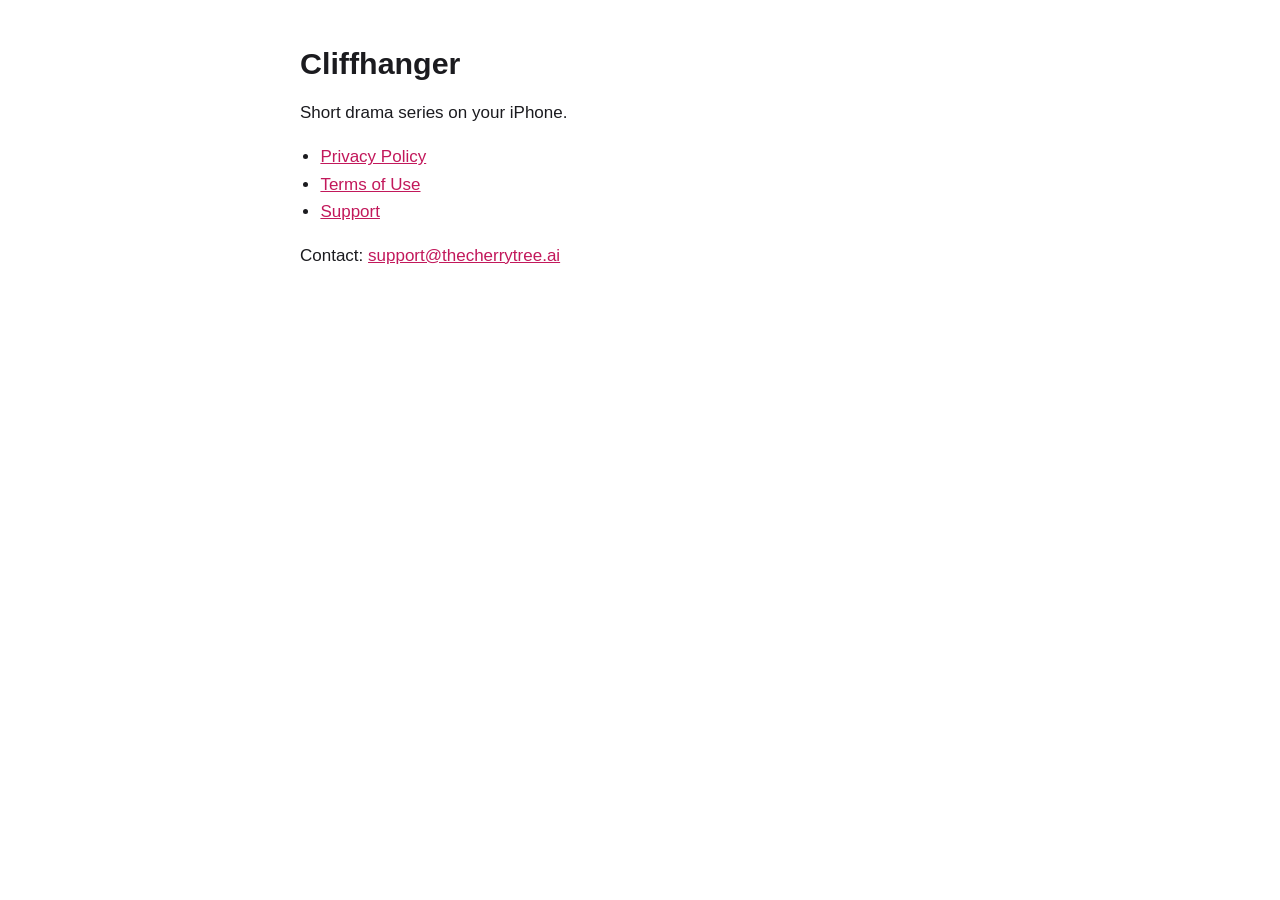
==== index.html @ 3c442019 "Privacy Policy, Terms of Use and Support pages for Cliffhanger Co-Authored-By: Claude Opus 5.5 <nore" ====
<!doctype html>
<html lang="en">
<head>
<meta charset="utf-8">
<meta name="viewport" content="width=device-width, initial-scale=1">
<title>Cliffhanger</title>
<link rel="stylesheet" href="style.css">
</head>
<body>
<main>
<h1>Cliffhanger</h1>
<p>Short drama series on your iPhone.</p>
<ul>
<li><a href="privacy.html">Privacy Policy</a></li>
<li><a href="terms.html">Terms of Use</a></li>
<li><a href="support.html">Support</a></li>
</ul>
<p>Contact: <a href="mailto:support@thecherrytree.ai">support@thecherrytree.ai</a></p>
</main>
</body>
</html>
---- style.css ----
:root {
  color-scheme: light dark;
  --text: #1b1b1f;
  --muted: #5d5d66;
  --link: #c2185b;
  --bg: #ffffff;
}
@media (prefers-color-scheme: dark) {
  :root {
    --text: #ececf1;
    --muted: #a3a3ad;
    --link: #ff6fa3;
    --bg: #0a0a0f;
  }
}
body {
  margin: 0;
  background: var(--bg);
  color: var(--text);
  font: 17px/1.6 -apple-system, BlinkMacSystemFont, "Segoe UI", Roboto, Helvetica, Arial, sans-serif;
}
main {
  max-width: 680px;
  margin: 0 auto;
  padding: 32px 16px 64px;
}
h1 { font-size: 1.9rem; line-height: 1.25; margin: 0.4em 0 0.2em; }
h2 { font-size: 1.15rem; margin: 1.8em 0 0.4em; }
a { color: var(--link); }
.meta, .nav { color: var(--muted); font-size: 0.95rem; }
ul { padding-left: 1.2em; }
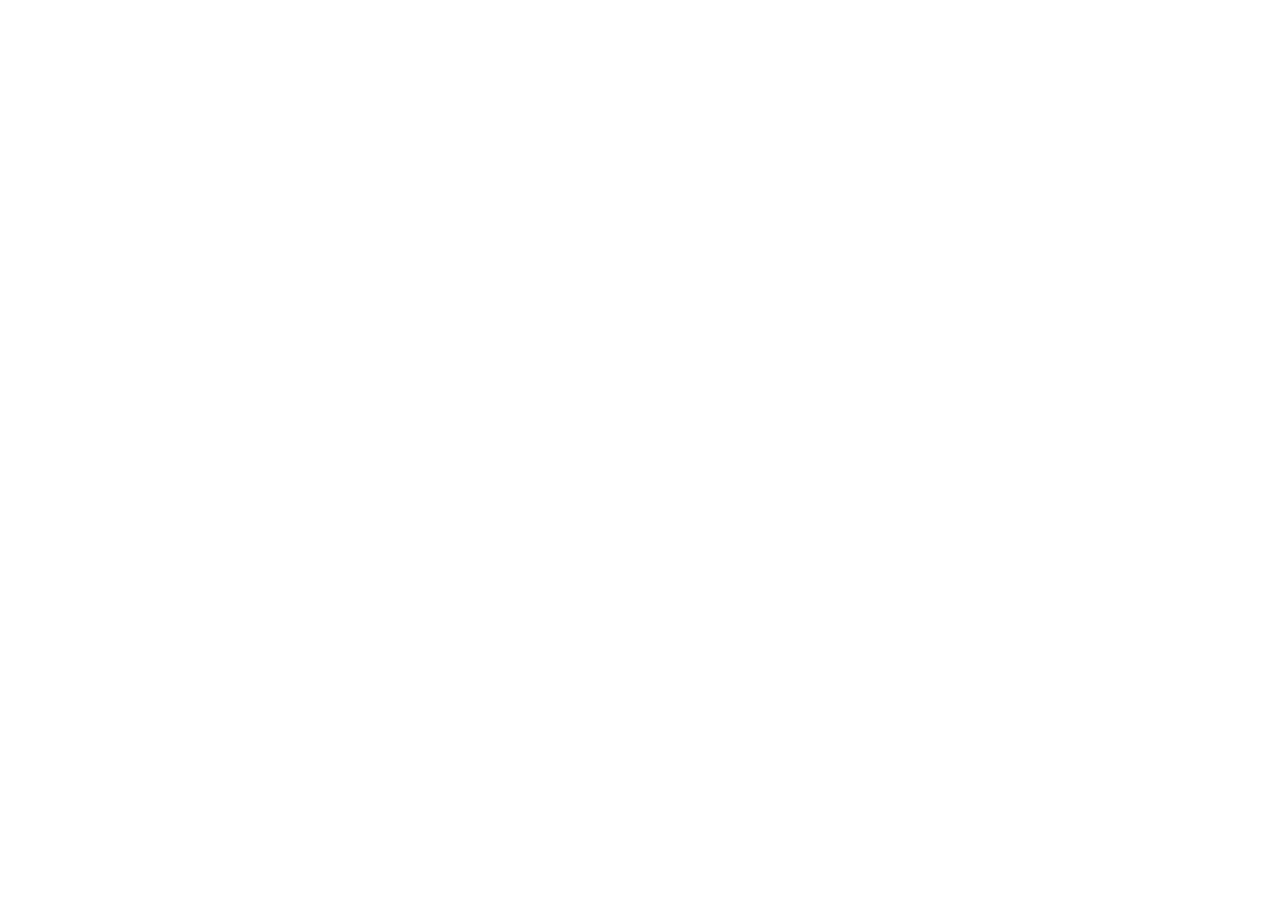
==== commit 0968f9a6: "Point the old pages to the new Cliffhanger site The Privacy Policy, Terms of Use and support page no" ====
--- a/index.html
+++ b/index.html
@@ -3,19 +3,17 @@
 <head>
 <meta charset="utf-8">
 <meta name="viewport" content="width=device-width, initial-scale=1">
-<title>Cliffhanger</title>
+<meta name="robots" content="noindex">
+<link rel="canonical" href="https://cliffhanger.thecherrytree.ai/">
+<meta http-equiv="refresh" content="0; url=https://cliffhanger.thecherrytree.ai/">
+<title>Cliffhanger (moved)</title>
 <link rel="stylesheet" href="style.css">
 </head>
 <body>
 <main>
-<h1>Cliffhanger</h1>
-<p>Short drama series on your iPhone.</p>
-<ul>
-<li><a href="privacy.html">Privacy Policy</a></li>
-<li><a href="terms.html">Terms of Use</a></li>
-<li><a href="support.html">Support</a></li>
-</ul>
-<p>Contact: <a href="mailto:support@thecherrytree.ai">support@thecherrytree.ai</a></p>
+<h1>This page has moved</h1>
+<p>Cliffhanger's site, with its Privacy Policy, Terms of Use and support page, is now at
+<a href="https://cliffhanger.thecherrytree.ai/">cliffhanger.thecherrytree.ai</a>.</p>
 </main>
 </body>
 </html>
